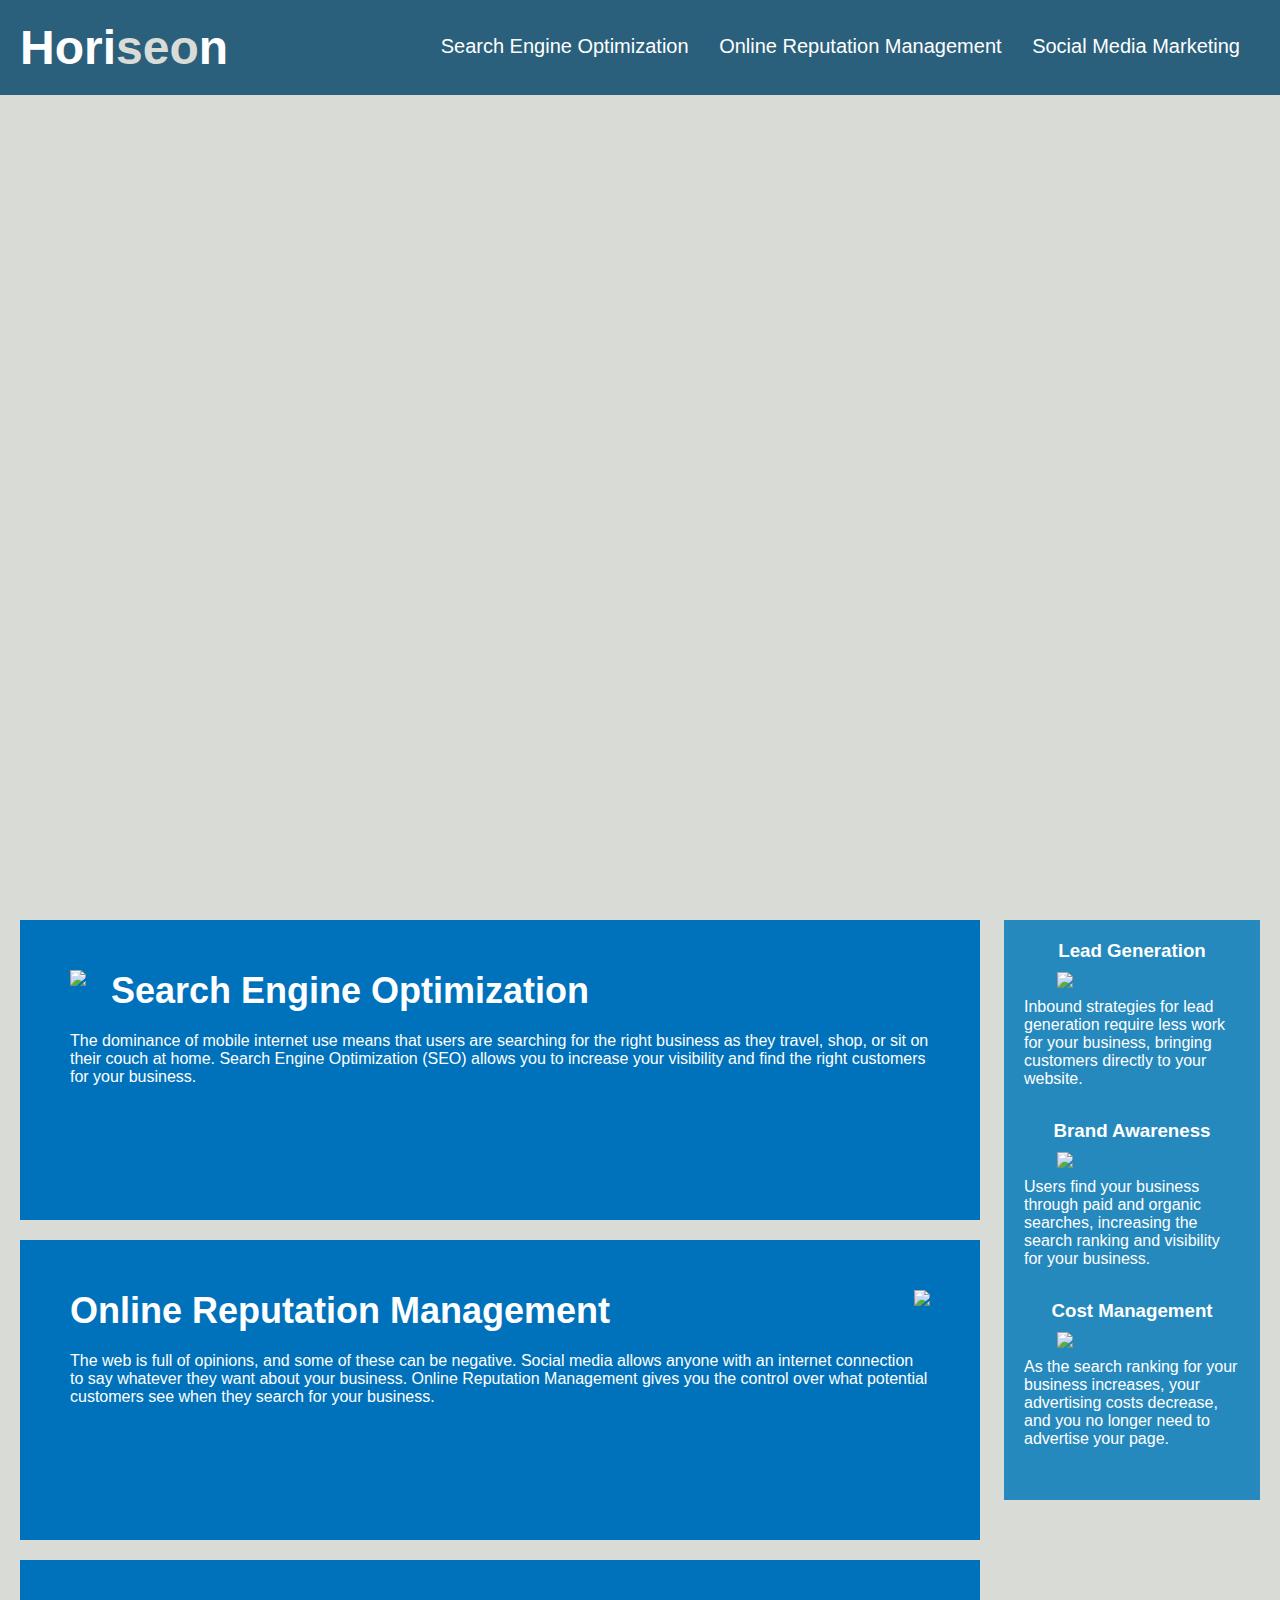
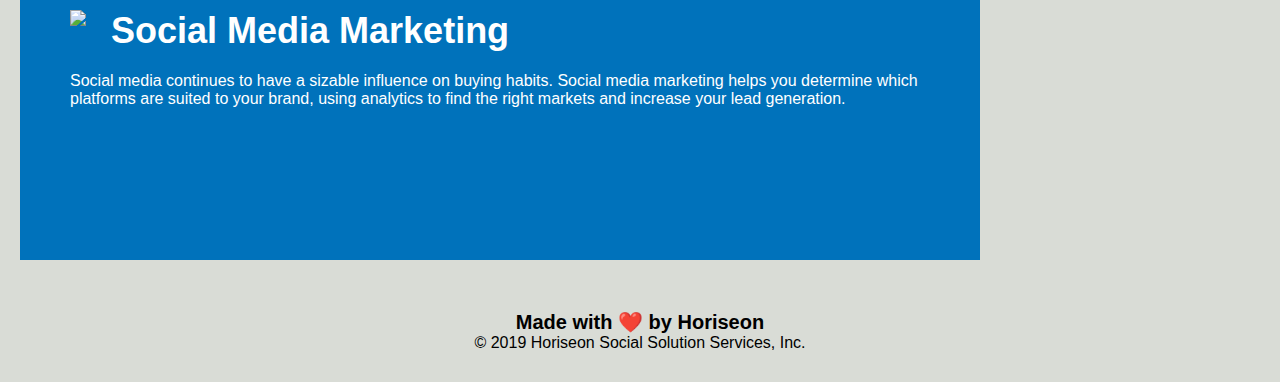
==== Develop/index.html @ bd0e3c26 "html edits" ====
<!DOCTYPE html>
<html lang="en-us">

<head>
    <meta charset="UTF-8" />
    <link rel="stylesheet" href="./assets/css/style.css">
    <title>website</title>
</head>

<body>

<!--navigation-->
    <div class="header">
        <h1>Hori<span class="seo">seo</span>n</h1>
        <div>

        <nav>

<!--Unordered list element-->
            <ul>
                <li>
                    <!--Anchor element-->
                    <a href="#search-engine-optimization">Search Engine Optimization</a>
                </li>
                <li>
                    <a href="#online-reputation-management">Online Reputation Management</a>
                </li>
                <li>
                    <a href="#social-media-marketing">Social Media Marketing</a>
                </li>
            </ul>
            </nav>
        </div>
    </div>

    <!--Start Hero-->

    <div class="hero"></div>
    <div class="content">
        <div id="search-engine-optimization" class="search-engine-optimization">
            <img src="./assets/images/search-engine-optimization.jpg" class="float-left" />
            <h2>Search Engine Optimization</h2>
            <p>
                The dominance of mobile internet use means that users are searching for the right business as they travel, shop, or sit on their couch at home. Search Engine Optimization (SEO) allows you to increase your visibility and find the right customers for your business.
            </p>
        </div>
        <div id="online-reputation-management" class="online-reputation-management">
            <img src="./assets/images/online-reputation-management.jpg" class="float-right" />
            <h2>Online Reputation Management</h2>
            <p>
                The web is full of opinions, and some of these can be negative. Social media allows anyone with an internet connection to say whatever they want about your business. Online Reputation Management gives you the control over what potential customers see when they search for your business.
            </p>
        </div>
        <div id="social-media-marketing" class="social-media-marketing">
            <img src="./assets/images/social-media-marketing.jpg" class="float-left" />
            <h2>Social Media Marketing</h2>
            <p>
                Social media continues to have a sizable influence on buying habits. Social media marketing helps you determine which platforms are suited to your brand, using analytics to find the right markets and increase your lead generation.
            </p>
        </div>
    </div>

    <!--End hero-->
    
    <div class="benefits">

    <!--"benefit lead" section-->

        <div class="benefit-lead">
            <h3>Lead Generation</h3>
            <img src="./assets/images/lead-generation.png" />
            <p>
                Inbound strategies for lead generation require less work for your business, bringing customers directly to your website.
            </p>
        </div>

        <!--"benefit brand" section-->

        <div class="benefit-brand">
            <h3>Brand Awareness</h3>
            <img src="./assets/images/brand-awareness.png" />
            <p>
                Users find your business through paid and organic searches, increasing the search ranking and visibility for your business.
            </p>
        </div>

        <!--"benefit cost" section-->

        <div class="benefit-cost">
            <h3>Cost Management</h3>
            <img src="./assets/images/cost-management.png"></img>
            <p>
                As the search ranking for your business increases, your advertising costs decrease, and you no longer need to advertise your page.
            </p>
        </div>
    </div>

    <!--Footer-->
    
    <div class="footer">
        <h2>Made with ❤️️ by Horiseon</h2>
        <p>
            &copy; 2019 Horiseon Social Solution Services, Inc.
        </p>
    </div>
</body>

</html>
---- Develop/assets/css/style.css ----
* {
    box-sizing: border-box;
    padding: 0;
    margin: 0;
}

body {
    background-color: #d9dcd6;
}
/*header start*/

.header {
    padding: 20px;
    font-family: 'Trebuchet MS', 'Lucida Sans Unicode', 'Lucida Grande', 'Lucida Sans', Arial, sans-serif;
    background-color: #2a607c;
    color: #ffffff;
}

.header h1 {
    display: inline-block;
    font-size: 48px;
}

.header h1 .seo {
    color: #d9dcd6;
}

.header div {
    padding-top: 15px;
    margin-right: 20px;
    float: right;
    font-family: 'Gill Sans', 'Gill Sans MT', Calibri, 'Trebuchet MS', sans-serif;
    font-size: 20px;
}

.header div ul {
    list-style-type: none;
}

.header div ul li {
    display: inline-block;
    margin-left: 25px;
}

a {
    color: #ffffff;
    text-decoration: none;
}

p {
    font-size: 16px;
}

/*header end*/

.hero {
    height: 800px;
    width: 100%;
    margin-bottom: 25px;
    background-image: url("../images/digital-marketing-meeting.jpg");
    background-size: cover;
    background-position: center;
}

.float-left {
    float: left;
    margin-right: 25px;
}

.float-right {
    float: right;
    margin-left: 25px;
}

.content {
    width: 75%;
    display: inline-block;
    margin-left: 20px;
}

.benefits {
    margin-right: 20px;
    padding: 20px;
    clear: both;
    float: right;
    width: 20%;
    height: 100%;
    font-family: 'Gill Sans', 'Gill Sans MT', Calibri, 'Trebuchet MS', sans-serif;
    background-color: #2589bd;
}

.benefit-lead, .benefit-brand, .benefit-cost {
    margin-bottom: 32px;
    color: #ffffff;
}



.benefit-lead h3, .benefit-brand h3, .benefit-cost h3 {
    margin-bottom: 10px;
    text-align: center;
}



.benefit-lead img, .benefit-brand img, .benefit-cost img {
    display: block;
    margin: 10px auto;
    max-width: 150px;
}


.search-engine-optimization, .online-reputation-management, .social-media-marketing {
    margin-bottom: 20px;
    padding: 50px;
    height: 300px;
    font-family: 'Gill Sans', 'Gill Sans MT', Calibri, 'Trebuchet MS', sans-serif;
    background-color: #0072bb;
    color: #ffffff;
}



.search-engine-optimization img, .online-reputation-management img, .social-media-marketing img    {
    max-height: 200px;
}



.search-engine-optimization h2, .online-reputation-management h2, .social-media-marketing h2  {
    margin-bottom: 20px;
    font-size: 36px;
}



.footer {
    padding: 30px;
    clear: both;
    font-family: 'Trebuchet MS', 'Lucida Sans Unicode', 'Lucida Grande', 'Lucida Sans', Arial, sans-serif;
    text-align: center;
}

.footer h2 {
    font-size: 20px;
}
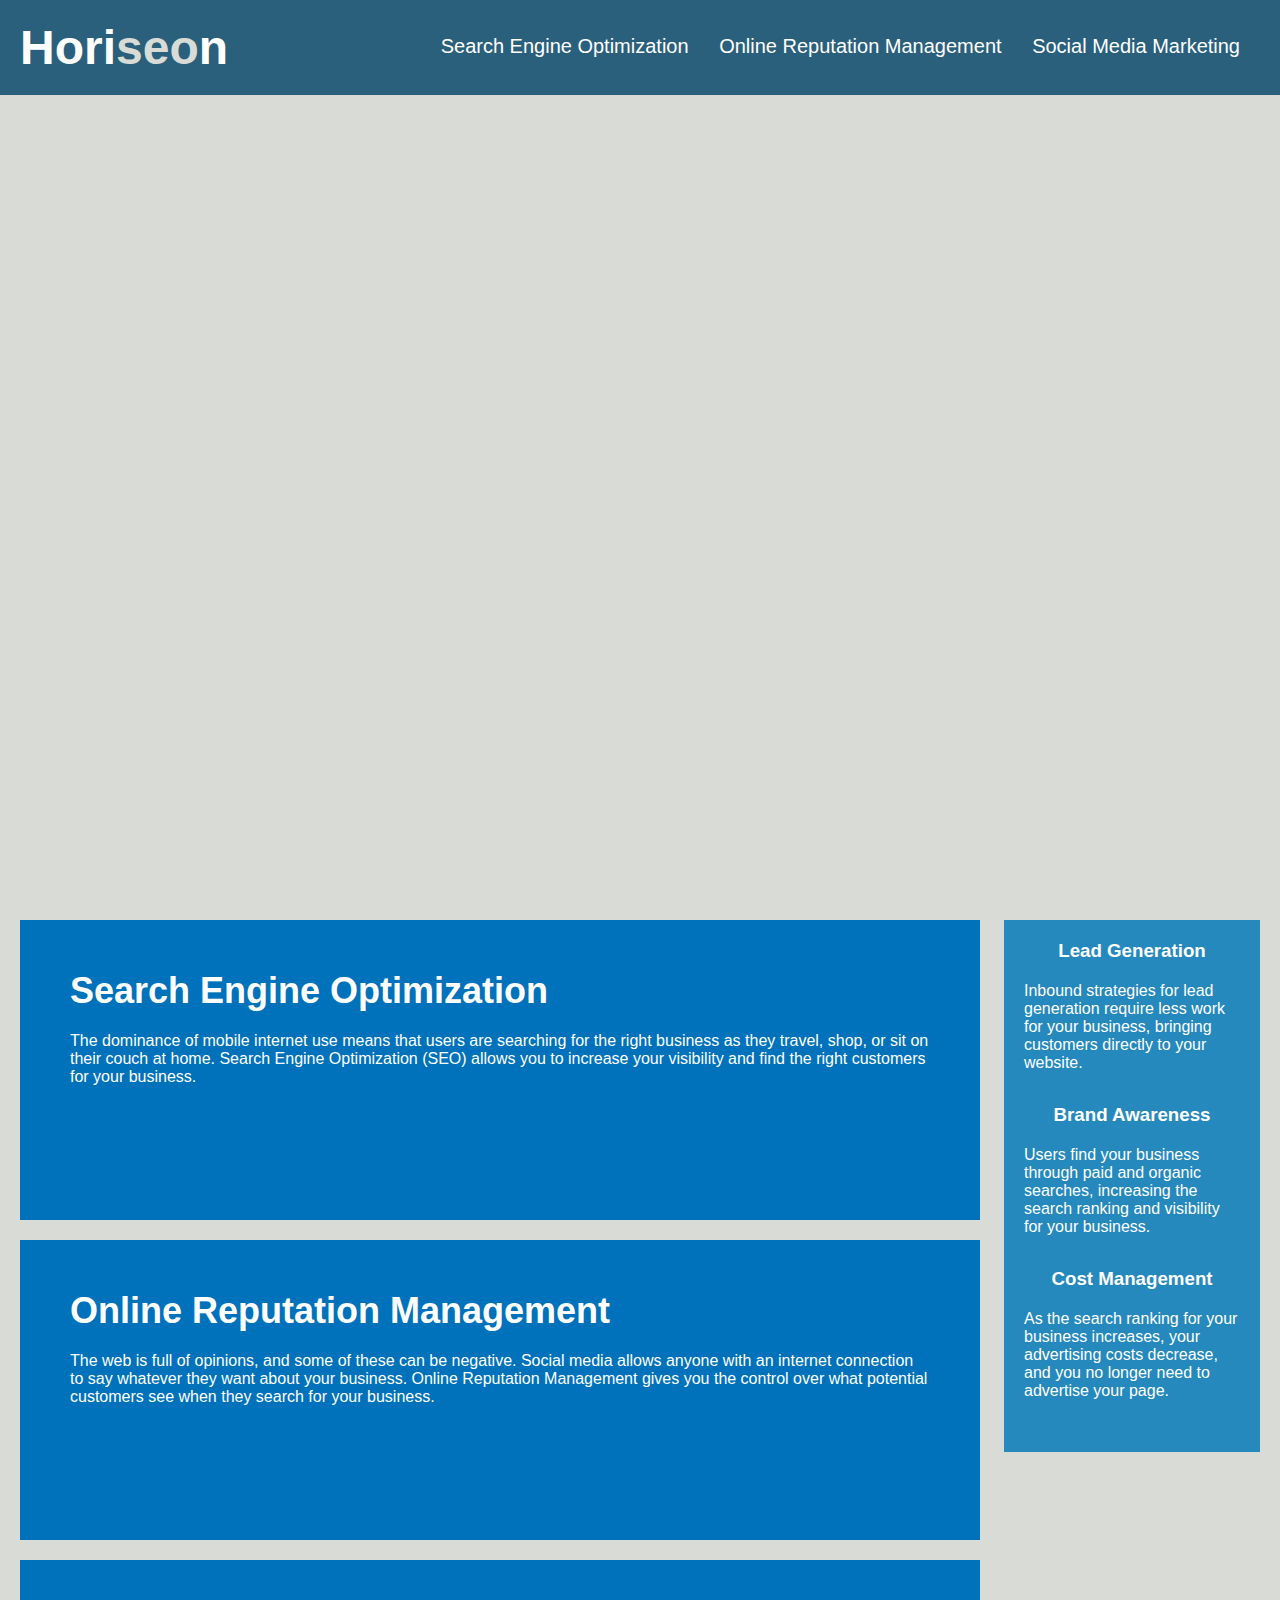
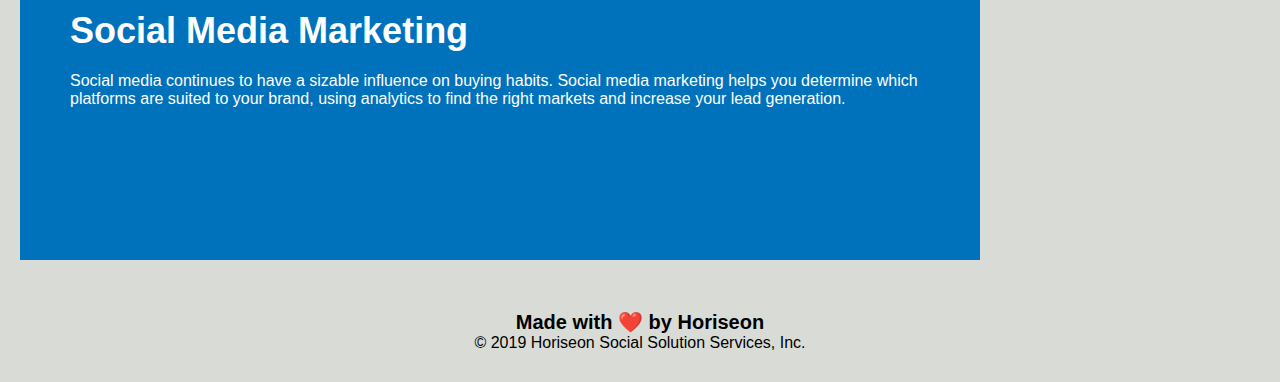
==== commit 7d10e399: "moved some CSS around" ====
--- a/Develop/index.html
+++ b/Develop/index.html
@@ -4,12 +4,13 @@
 <head>
     <meta charset="UTF-8" />
     <link rel="stylesheet" href="./assets/css/style.css">
-    <title>website</title>
+    <title>Horiseon</title>
 </head>
 
 <body>
 
 <!--navigation-->
+<header> 
     <div class="header">
         <h1>Hori<span class="seo">seo</span>n</h1>
         <div>
@@ -32,27 +33,30 @@
             </nav>
         </div>
     </div>
+</header>
 
-    <!--Start Hero-->
+<!--end navigation-->
+    
+<!--Start Hero-->
 
     <div class="hero"></div>
     <div class="content">
         <div id="search-engine-optimization" class="search-engine-optimization">
-            <img src="./assets/images/search-engine-optimization.jpg" class="float-left" />
+            <img src="./assets/images/search-engine-optimization.jpg" alt="" class="float-left" />
             <h2>Search Engine Optimization</h2>
             <p>
                 The dominance of mobile internet use means that users are searching for the right business as they travel, shop, or sit on their couch at home. Search Engine Optimization (SEO) allows you to increase your visibility and find the right customers for your business.
             </p>
         </div>
         <div id="online-reputation-management" class="online-reputation-management">
-            <img src="./assets/images/online-reputation-management.jpg" class="float-right" />
+            <img src="./assets/images/online-reputation-management.jpg" alt="" class="float-right" />
             <h2>Online Reputation Management</h2>
             <p>
                 The web is full of opinions, and some of these can be negative. Social media allows anyone with an internet connection to say whatever they want about your business. Online Reputation Management gives you the control over what potential customers see when they search for your business.
             </p>
         </div>
         <div id="social-media-marketing" class="social-media-marketing">
-            <img src="./assets/images/social-media-marketing.jpg" class="float-left" />
+            <img src="./assets/images/social-media-marketing.jpg" alt="" class="float-left" />
             <h2>Social Media Marketing</h2>
             <p>
                 Social media continues to have a sizable influence on buying habits. Social media marketing helps you determine which platforms are suited to your brand, using analytics to find the right markets and increase your lead generation.
@@ -68,27 +72,27 @@
 
         <div class="benefit-lead">
             <h3>Lead Generation</h3>
-            <img src="./assets/images/lead-generation.png" />
+            <img src="./assets/images/lead-generation.png" alt=""/>
             <p>
                 Inbound strategies for lead generation require less work for your business, bringing customers directly to your website.
             </p>
         </div>
 
-        <!--"benefit brand" section-->
+    <!--"benefit brand" section-->
 
         <div class="benefit-brand">
             <h3>Brand Awareness</h3>
-            <img src="./assets/images/brand-awareness.png" />
+            <img src="./assets/images/brand-awareness.png"  alt=""/>
             <p>
                 Users find your business through paid and organic searches, increasing the search ranking and visibility for your business.
             </p>
         </div>
 
-        <!--"benefit cost" section-->
+    <!--"benefit cost" section-->
 
         <div class="benefit-cost">
             <h3>Cost Management</h3>
-            <img src="./assets/images/cost-management.png"></img>
+            <img src="./assets/images/cost-management.png" alt=""/>
             <p>
                 As the search ranking for your business increases, your advertising costs decrease, and you no longer need to advertise your page.
             </p>
--- a/Develop/assets/css/style.css
+++ b/Develop/assets/css/style.css
@@ -47,11 +47,35 @@
     text-decoration: none;
 }
 
+.search-engine-optimization, .online-reputation-management, .social-media-marketing {
+    margin-bottom: 20px;
+    padding: 50px;
+    height: 300px;
+    font-family: 'Gill Sans', 'Gill Sans MT', Calibri, 'Trebuchet MS', sans-serif;
+    background-color: #0072bb;
+    color: #ffffff;
+}
+
+
+
+.search-engine-optimization img, .online-reputation-management img, .social-media-marketing img    {
+    max-height: 200px;
+}
+
+
+
+.search-engine-optimization h2, .online-reputation-management h2, .social-media-marketing h2  {
+    margin-bottom: 20px;
+    font-size: 36px;
+}
+/*header end*/
+
+/*hero start*/
+
 p {
     font-size: 16px;
 }
 
-/*header end*/
 
 .hero {
     height: 800px;
@@ -78,6 +102,9 @@
     margin-left: 20px;
 }
 
+
+/*benefit section start*/
+
 .benefits {
     margin-right: 20px;
     padding: 20px;
@@ -95,12 +122,10 @@
 }
 
 
-
 .benefit-lead h3, .benefit-brand h3, .benefit-cost h3 {
     margin-bottom: 10px;
     text-align: center;
 }
-
 
 
 .benefit-lead img, .benefit-brand img, .benefit-cost img {
@@ -109,30 +134,12 @@
     max-width: 150px;
 }
 
-
-.search-engine-optimization, .online-reputation-management, .social-media-marketing {
-    margin-bottom: 20px;
-    padding: 50px;
-    height: 300px;
-    font-family: 'Gill Sans', 'Gill Sans MT', Calibri, 'Trebuchet MS', sans-serif;
-    background-color: #0072bb;
-    color: #ffffff;
-}
+/* benefit section end*/
 
 
 
-.search-engine-optimization img, .online-reputation-management img, .social-media-marketing img    {
-    max-height: 200px;
-}
 
-
-
-.search-engine-optimization h2, .online-reputation-management h2, .social-media-marketing h2  {
-    margin-bottom: 20px;
-    font-size: 36px;
-}
-
-
+/*footer section*/
 
 .footer {
     padding: 30px;
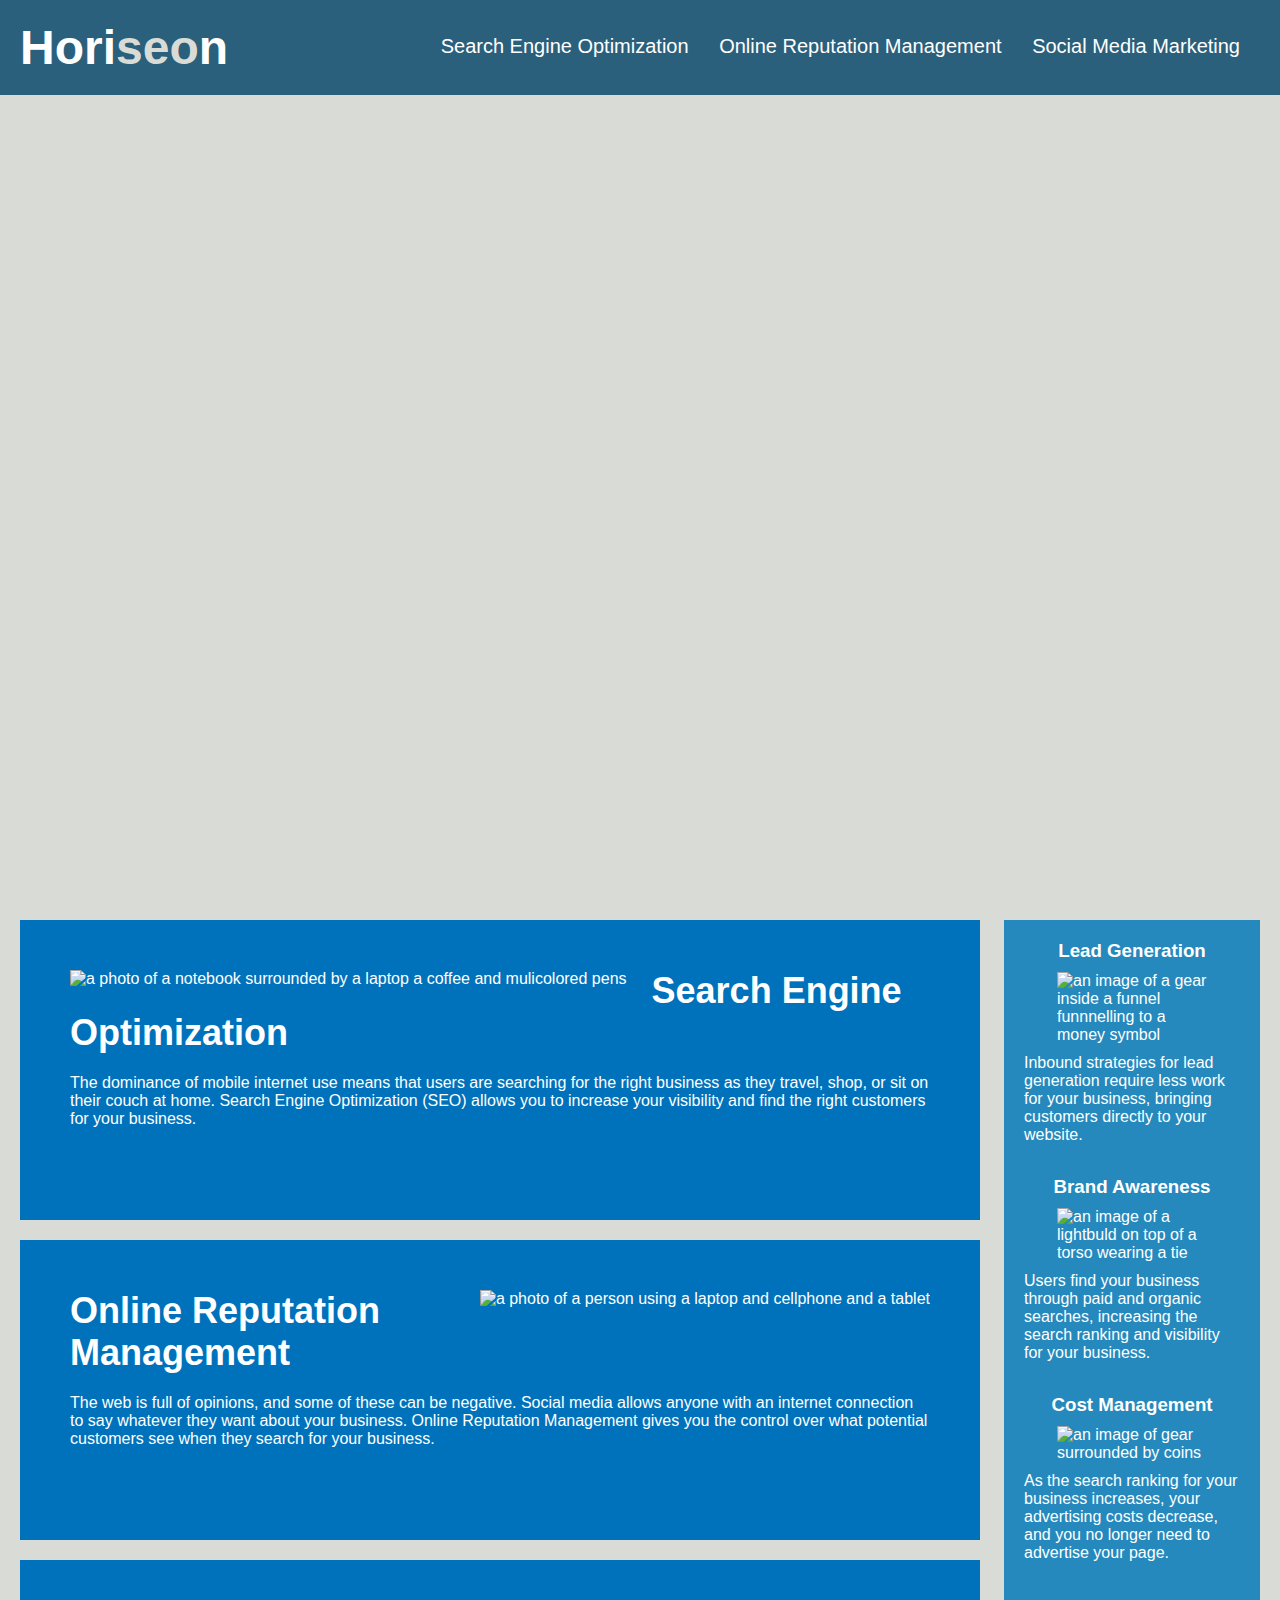
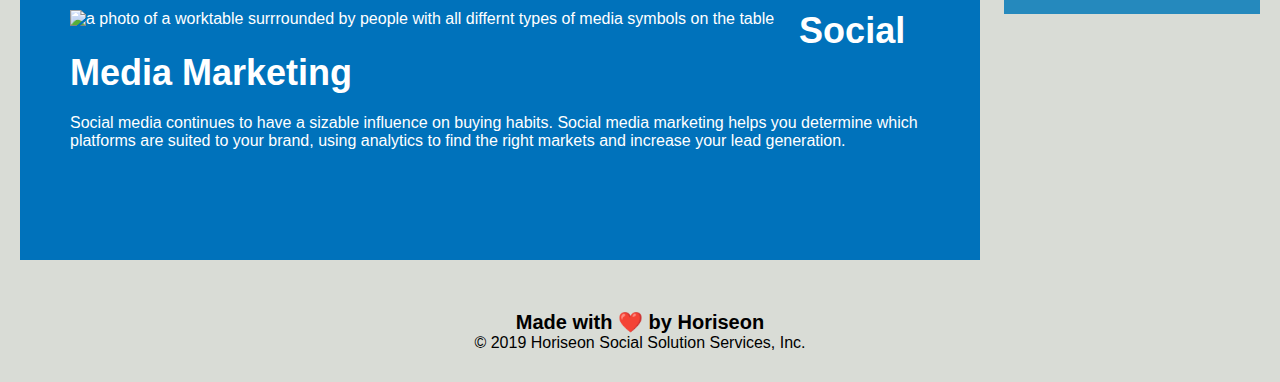
==== commit e2e2b12e: "alt information added" ====
--- a/Develop/index.html
+++ b/Develop/index.html
@@ -1,5 +1,5 @@
 <!DOCTYPE html>
-<html lang="en-us">
+<html lang="en">
 
 <head>
     <meta charset="UTF-8" />
@@ -42,21 +42,21 @@
     <div class="hero"></div>
     <div class="content">
         <div id="search-engine-optimization" class="search-engine-optimization">
-            <img src="./assets/images/search-engine-optimization.jpg" alt="" class="float-left" />
+            <img src="./assets/images/search-engine-optimization.jpg" alt="a photo of a notebook surrounded by a laptop a coffee and mulicolored pens" class="float-left" />
             <h2>Search Engine Optimization</h2>
             <p>
                 The dominance of mobile internet use means that users are searching for the right business as they travel, shop, or sit on their couch at home. Search Engine Optimization (SEO) allows you to increase your visibility and find the right customers for your business.
             </p>
         </div>
         <div id="online-reputation-management" class="online-reputation-management">
-            <img src="./assets/images/online-reputation-management.jpg" alt="" class="float-right" />
+            <img src="./assets/images/online-reputation-management.jpg" alt="a photo of a person using a laptop and cellphone and a tablet" class="float-right" />
             <h2>Online Reputation Management</h2>
             <p>
                 The web is full of opinions, and some of these can be negative. Social media allows anyone with an internet connection to say whatever they want about your business. Online Reputation Management gives you the control over what potential customers see when they search for your business.
             </p>
         </div>
         <div id="social-media-marketing" class="social-media-marketing">
-            <img src="./assets/images/social-media-marketing.jpg" alt="" class="float-left" />
+            <img src="./assets/images/social-media-marketing.jpg" alt="a photo of a worktable surrrounded by people with all differnt types of media symbols on the table" class="float-left" />
             <h2>Social Media Marketing</h2>
             <p>
                 Social media continues to have a sizable influence on buying habits. Social media marketing helps you determine which platforms are suited to your brand, using analytics to find the right markets and increase your lead generation.
@@ -72,7 +72,7 @@
 
         <div class="benefit-lead">
             <h3>Lead Generation</h3>
-            <img src="./assets/images/lead-generation.png" alt=""/>
+            <img src="./assets/images/lead-generation.png" alt="an image of a gear inside a funnel funnnelling to a money symbol"/>
             <p>
                 Inbound strategies for lead generation require less work for your business, bringing customers directly to your website.
             </p>
@@ -82,7 +82,7 @@
 
         <div class="benefit-brand">
             <h3>Brand Awareness</h3>
-            <img src="./assets/images/brand-awareness.png"  alt=""/>
+            <img src="./assets/images/brand-awareness.png"  alt="an image of a lightbuld on top of a torso wearing a tie"/>
             <p>
                 Users find your business through paid and organic searches, increasing the search ranking and visibility for your business.
             </p>
@@ -92,7 +92,7 @@
 
         <div class="benefit-cost">
             <h3>Cost Management</h3>
-            <img src="./assets/images/cost-management.png" alt=""/>
+            <img src="./assets/images/cost-management.png" alt="an image of gear surrounded by coins"/>
             <p>
                 As the search ranking for your business increases, your advertising costs decrease, and you no longer need to advertise your page.
             </p>
@@ -110,3 +110,6 @@
 </body>
 
 </html>
+
+
+<!--what now??-->